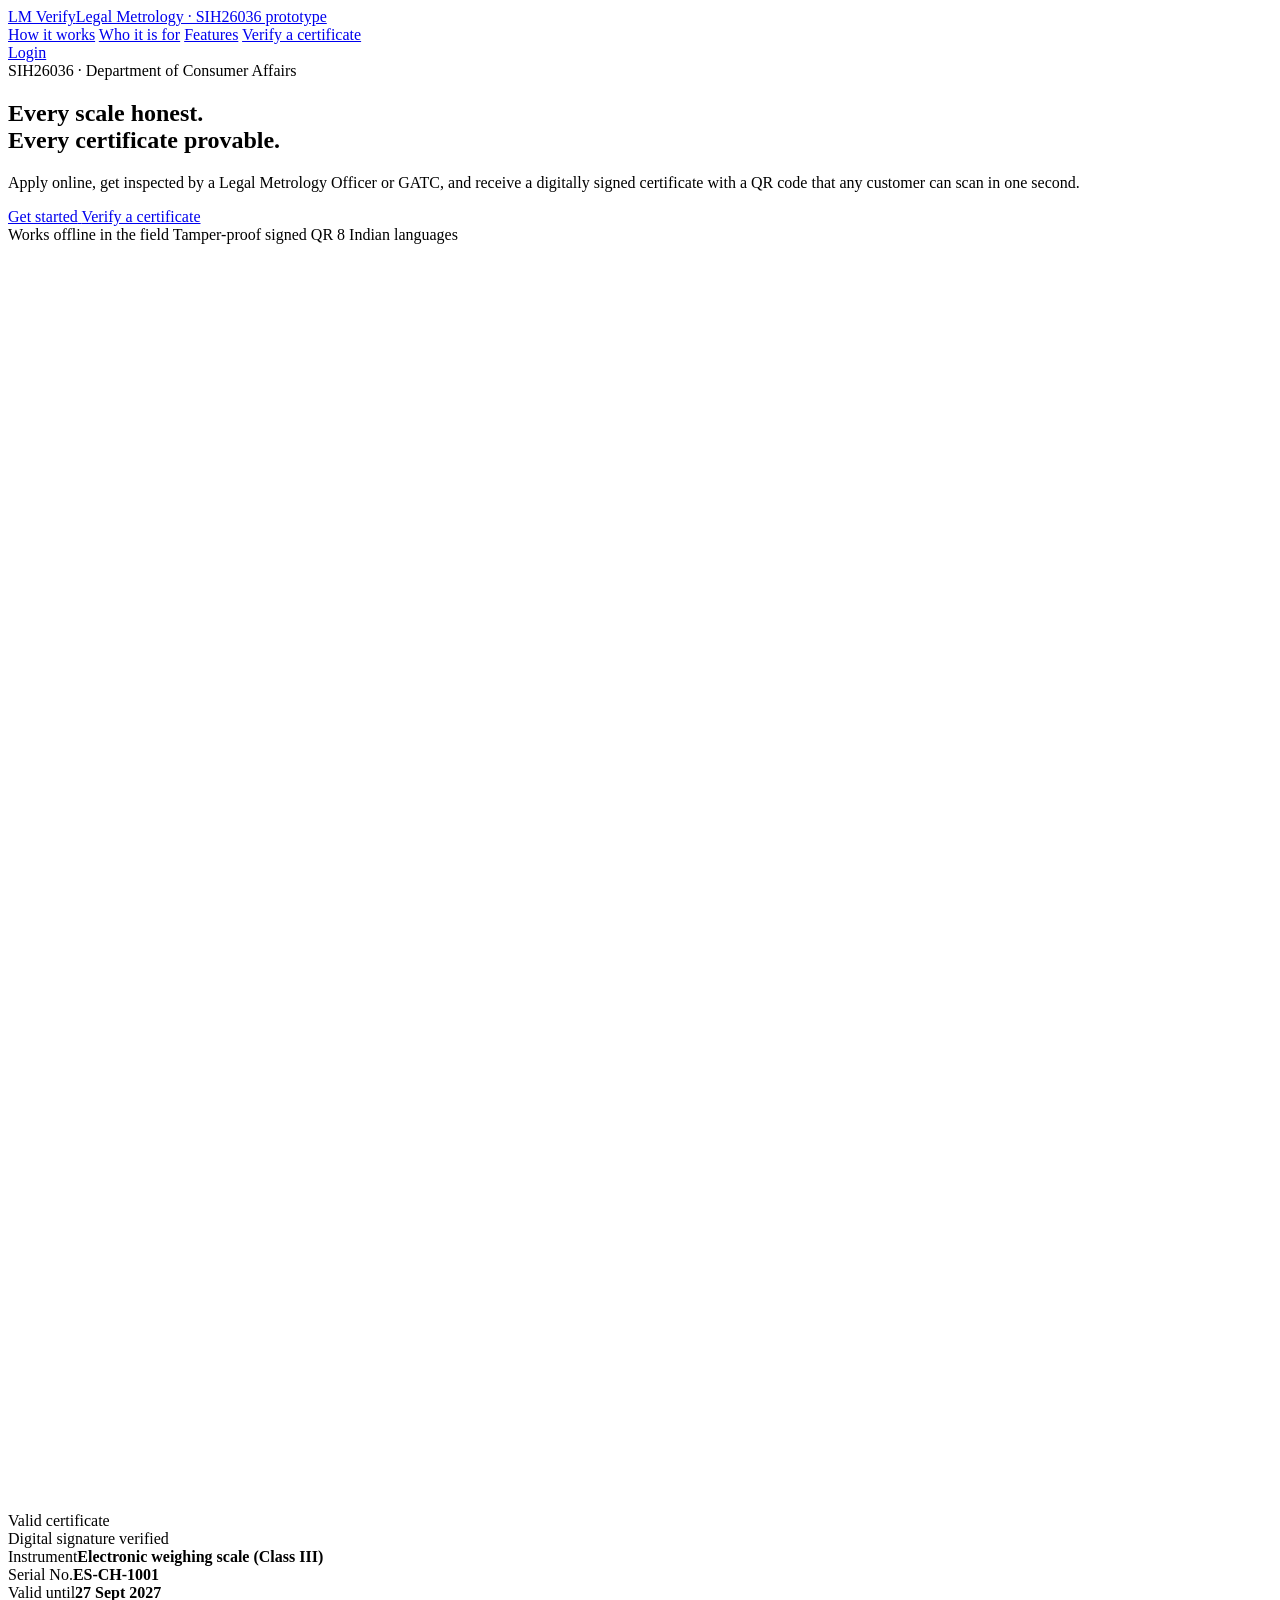
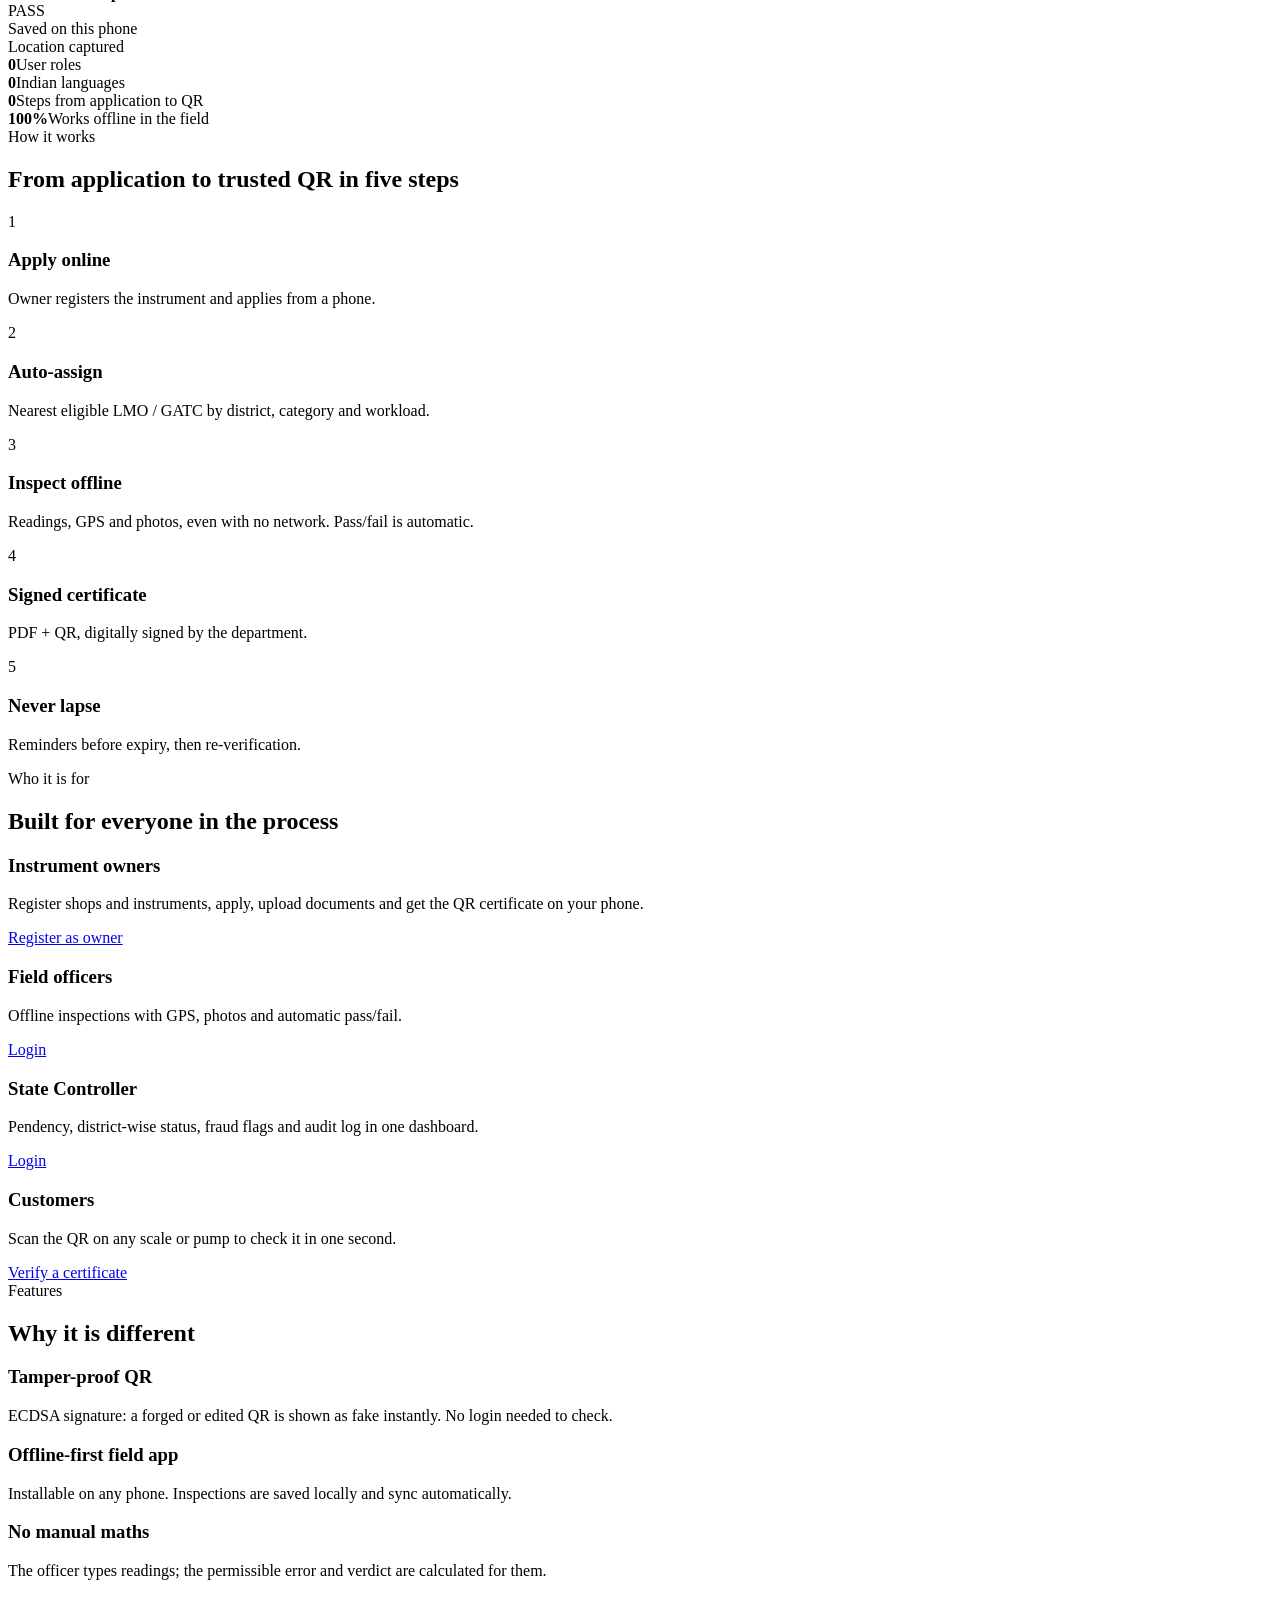
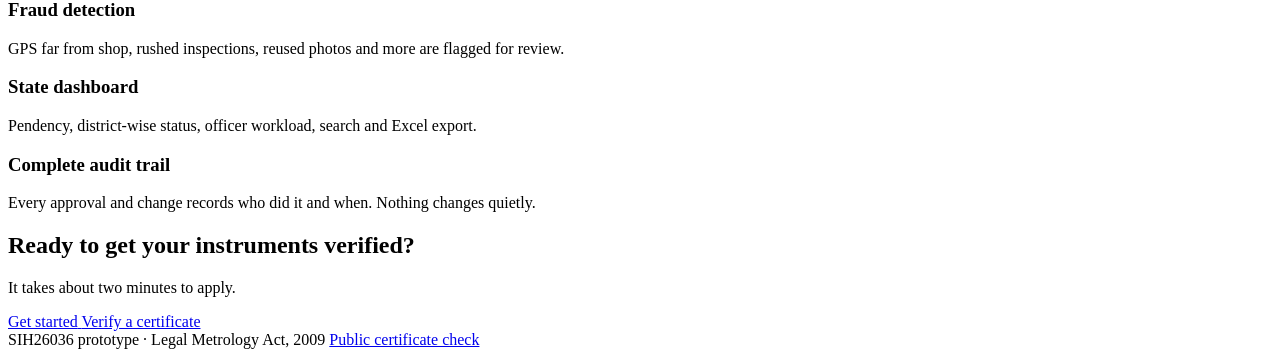
==== src/main/resources/static/index.html @ 51a9b14d "Add LM Verify prototype for SIH26036 legal metrology verification Spring Boot + PWA system for onlin" ====
<!doctype html>
<html lang="en" data-bs-theme="dark">
<head>
  <meta charset="utf-8">
  <meta name="viewport" content="width=device-width, initial-scale=1">
  <title>LM Verify - Legal Metrology Online Verification</title>
  <meta name="theme-color" content="#0D1526">
  <link rel="manifest" href="/manifest.json">
  <link rel="icon" href="/icons/icon-192.png">
  <link rel="stylesheet" href="/webjars/bootstrap/5.3.3/css/bootstrap.min.css">
  <link rel="stylesheet" href="/webjars/bootstrap-icons/1.11.3/font/bootstrap-icons.min.css">
  <link rel="stylesheet" href="/css/app.css">
  <link rel="stylesheet" href="/css/landing.css">
  <script src="/js/i18n.js"></script>
</head>
<body>

<!-- ================= Top bar ================= -->
<header class="lp-nav" id="lpNav">
  <div class="container d-flex align-items-center gap-3">
    <a class="d-flex align-items-center gap-2 text-decoration-none" href="/index.html">
      <span class="brand-mark"><i class="bi bi-shield-check"></i></span>
      <span class="lp-brand">LM Verify<span class="brand-sub">Legal Metrology · SIH26036 prototype</span></span>
    </a>
    <nav class="lp-links d-none d-lg-flex ms-4">
      <a href="#how">How it works</a>
      <a href="#who">Who it is for</a>
      <a href="#features">Features</a>
      <a href="/verify.html">Verify a certificate</a>
    </nav>
    <div class="ms-auto d-flex align-items-center gap-2">
      <div id="langPicker"></div>
      <a class="btn btn-lm px-4" href="/login.html" id="navLogin"><i class="bi bi-box-arrow-in-right me-1"></i> <span>Login</span></a>
    </div>
  </div>
</header>

<!-- ================= Hero ================= -->
<section class="lp-hero">
  <div class="lp-glow g1"></div><div class="lp-glow g2"></div>
  <div class="container position-relative">
    <div class="row align-items-center g-5">
      <div class="col-lg-6">
        <span class="hero-chip fade-up"><i class="bi bi-award"></i> SIH26036 · Department of Consumer Affairs</span>
        <h1 class="lp-title fade-up" style="--i:1">Every scale honest.<br><span class="accent">Every certificate provable.</span></h1>
        <p class="lp-lead fade-up" style="--i:2">Apply online, get inspected by a Legal Metrology Officer or GATC, and receive a digitally signed certificate with a QR code that any customer can scan in one second.</p>
        <div class="d-flex flex-wrap gap-3 fade-up" style="--i:3">
          <a class="btn btn-lm btn-lg px-4 lp-cta" href="/login.html"><span>Get started</span> <i class="bi bi-arrow-right ms-1"></i></a>
          <a class="btn btn-soft btn-lg px-4" href="/verify.html"><i class="bi bi-qr-code-scan me-2"></i><span>Verify a certificate</span></a>
        </div>
        <div class="lp-trust fade-up" style="--i:4">
          <span><i class="bi bi-wifi-off"></i> Works offline in the field</span>
          <span><i class="bi bi-shield-lock"></i> Tamper-proof signed QR</span>
          <span><i class="bi bi-translate"></i> 8 Indian languages</span>
        </div>
      </div>

      <!-- Phone mock-up -->
      <div class="col-lg-6 d-flex justify-content-center">
        <div class="lp-stage fade-up" style="--i:2" aria-hidden="true">
          <div class="lp-phone">
            <div class="lp-notch"></div>
            <div class="lp-screen">
              <div class="lp-verdict">
                <svg viewBox="0 0 100 100" fill="none" stroke-width="7" stroke-linecap="round" stroke-linejoin="round"><circle class="c" cx="50" cy="50" r="42"/><path class="p" d="M30 51 L44 65 L70 37"/></svg>
                <div class="lp-v-title">Valid certificate</div>
                <div class="lp-v-sub">Digital signature verified</div>
              </div>
              <div class="lp-rows">
                <div><span>Instrument</span><b>Electronic weighing scale (Class III)</b></div>
                <div><span>Serial No.</span><b data-no-i18n>ES-CH-1001</b></div>
                <div><span>Valid until</span><b data-no-i18n>27 Sept 2027</b></div>
              </div>
              <div class="lp-qr">
                <div class="lp-qr-grid"></div>
                <div class="lp-scanline"></div>
              </div>
            </div>
          </div>
          <div class="lp-float f1"><i class="bi bi-check-circle-fill"></i> <span>PASS</span></div>
          <div class="lp-float f2"><i class="bi bi-cloud-check"></i> <span>Saved on this phone</span></div>
          <div class="lp-float f3"><i class="bi bi-geo-alt-fill"></i> <span>Location captured</span></div>
        </div>
      </div>
    </div>
  </div>
</section>

<!-- ================= Stats ================= -->
<section class="container">
  <div class="lp-stats">
    <div><b data-count="4">0</b><span>User roles</span></div>
    <div><b data-count="8">0</b><span>Indian languages</span></div>
    <div><b data-count="5">0</b><span>Steps from application to QR</span></div>
    <div><b>100%</b><span>Works offline in the field</span></div>
  </div>
</section>

<!-- ================= How it works ================= -->
<section class="container lp-section" id="how">
  <div class="lp-head reveal-on-scroll">
    <div class="small-caps">How it works</div>
    <h2>From application to trusted QR in five steps</h2>
  </div>
  <div class="lp-flow">
    <div class="lp-step reveal-on-scroll"><span class="lp-num">1</span><i class="bi bi-file-earmark-text"></i><h3>Apply online</h3><p>Owner registers the instrument and applies from a phone.</p></div>
    <div class="lp-step reveal-on-scroll"><span class="lp-num">2</span><i class="bi bi-diagram-3"></i><h3>Auto-assign</h3><p>Nearest eligible LMO / GATC by district, category and workload.</p></div>
    <div class="lp-step reveal-on-scroll"><span class="lp-num">3</span><i class="bi bi-phone"></i><h3>Inspect offline</h3><p>Readings, GPS and photos, even with no network. Pass/fail is automatic.</p></div>
    <div class="lp-step reveal-on-scroll"><span class="lp-num">4</span><i class="bi bi-qr-code"></i><h3>Signed certificate</h3><p>PDF + QR, digitally signed by the department.</p></div>
    <div class="lp-step reveal-on-scroll"><span class="lp-num">5</span><i class="bi bi-bell"></i><h3>Never lapse</h3><p>Reminders before expiry, then re-verification.</p></div>
  </div>
</section>

<!-- ================= Who it is for ================= -->
<section class="container lp-section" id="who">
  <div class="lp-head reveal-on-scroll">
    <div class="small-caps">Who it is for</div>
    <h2>Built for everyone in the process</h2>
  </div>
  <div class="row g-3">
    <div class="col-md-6 col-xl-3"><div class="lp-role reveal-on-scroll">
      <span class="ibub lg gold"><i class="bi bi-shop"></i></span><h3>Instrument owners</h3>
      <p>Register shops and instruments, apply, upload documents and get the QR certificate on your phone.</p>
      <a href="/login.html#register"><span>Register as owner</span> <i class="bi bi-arrow-right"></i></a></div></div>
    <div class="col-md-6 col-xl-3"><div class="lp-role reveal-on-scroll">
      <span class="ibub lg good"><i class="bi bi-clipboard-check"></i></span><h3>Field officers</h3>
      <p>Offline inspections with GPS, photos and automatic pass/fail.</p>
      <a href="/login.html"><span>Login</span> <i class="bi bi-arrow-right"></i></a></div></div>
    <div class="col-md-6 col-xl-3"><div class="lp-role reveal-on-scroll">
      <span class="ibub lg info"><i class="bi bi-bank"></i></span><h3>State Controller</h3>
      <p>Pendency, district-wise status, fraud flags and audit log in one dashboard.</p>
      <a href="/login.html"><span>Login</span> <i class="bi bi-arrow-right"></i></a></div></div>
    <div class="col-md-6 col-xl-3"><div class="lp-role reveal-on-scroll">
      <span class="ibub lg bad"><i class="bi bi-people"></i></span><h3>Customers</h3>
      <p>Scan the QR on any scale or pump to check it in one second.</p>
      <a href="/verify.html"><span>Verify a certificate</span> <i class="bi bi-arrow-right"></i></a></div></div>
  </div>
</section>

<!-- ================= Features ================= -->
<section class="container lp-section" id="features">
  <div class="lp-head reveal-on-scroll">
    <div class="small-caps">Features</div>
    <h2>Why it is different</h2>
  </div>
  <div class="row g-3">
    <div class="col-md-6 col-lg-4"><div class="card feature card-lift reveal-on-scroll"><span class="ibub good"><i class="bi bi-shield-lock"></i></span><h3>Tamper-proof QR</h3><p>ECDSA signature: a forged or edited QR is shown as fake instantly. No login needed to check.</p></div></div>
    <div class="col-md-6 col-lg-4"><div class="card feature card-lift reveal-on-scroll"><span class="ibub info"><i class="bi bi-wifi-off"></i></span><h3>Offline-first field app</h3><p>Installable on any phone. Inspections are saved locally and sync automatically.</p></div></div>
    <div class="col-md-6 col-lg-4"><div class="card feature card-lift reveal-on-scroll"><span class="ibub gold"><i class="bi bi-calculator"></i></span><h3>No manual maths</h3><p>The officer types readings; the permissible error and verdict are calculated for them.</p></div></div>
    <div class="col-md-6 col-lg-4"><div class="card feature card-lift reveal-on-scroll"><span class="ibub bad"><i class="bi bi-flag"></i></span><h3>Fraud detection</h3><p>GPS far from shop, rushed inspections, reused photos and more are flagged for review.</p></div></div>
    <div class="col-md-6 col-lg-4"><div class="card feature card-lift reveal-on-scroll"><span class="ibub navy"><i class="bi bi-bar-chart"></i></span><h3>State dashboard</h3><p>Pendency, district-wise status, officer workload, search and Excel export.</p></div></div>
    <div class="col-md-6 col-lg-4"><div class="card feature card-lift reveal-on-scroll"><span class="ibub neutral"><i class="bi bi-journal-text"></i></span><h3>Complete audit trail</h3><p>Every approval and change records who did it and when. Nothing changes quietly.</p></div></div>
  </div>
</section>

<!-- ================= Final call to action ================= -->
<section class="container lp-section pb-5">
  <div class="lp-final reveal-on-scroll">
    <div>
      <h2>Ready to get your instruments verified?</h2>
      <p>It takes about two minutes to apply.</p>
    </div>
    <div class="d-flex flex-wrap gap-2">
      <a class="btn btn-lm btn-lg px-4" href="/login.html"><span>Get started</span> <i class="bi bi-arrow-right ms-1"></i></a>
      <a class="btn btn-soft btn-lg px-4" href="/verify.html"><i class="bi bi-qr-code-scan me-2"></i><span>Verify a certificate</span></a>
    </div>
  </div>
</section>

<footer class="lp-footer">
  <div class="container d-flex flex-wrap justify-content-between gap-2 small">
    <span>SIH26036 prototype · Legal Metrology Act, 2009</span>
    <a href="/verify.html" class="text-decoration-none"><i class="bi bi-qr-code-scan"></i> <span>Public certificate check</span></a>
  </div>
</footer>

<script src="/webjars/bootstrap/5.3.3/js/bootstrap.bundle.min.js"></script>
<script src="/js/api.js"></script>
<script>
  registerServiceWorker();
  I18N.picker(document.getElementById('langPicker'));

  // Logged-in users see "Open my dashboard" instead of "Login".
  const me = API.user();
  if (me && API.token()) {
    const b = document.getElementById('navLogin');
    b.href = homeFor(me.role);
    b.innerHTML = `<i class="bi bi-grid-1x2 me-1"></i> <span>${esc(t('Open my dashboard'))}</span>`;
  }

  // Top bar gets a solid background once the page scrolls.
  const nav = document.getElementById('lpNav');
  const onScroll = () => nav.classList.toggle('scrolled', window.scrollY > 10);
  window.addEventListener('scroll', onScroll, { passive: true });
  onScroll();

  // Sections animate in as they scroll into view.
  const io = 'IntersectionObserver' in window ? new IntersectionObserver(entries => entries.forEach(e => {
    if (e.isIntersecting) { e.target.classList.add('in'); io.unobserve(e.target); }
  }), { threshold: .15 }) : null;
  document.querySelectorAll('.reveal-on-scroll').forEach((el, i) => {
    el.style.setProperty('--d', (i % 6) * 80 + 'ms');
    if (io && !REDUCED_MOTION) io.observe(el); else el.classList.add('in');
  });

  // Decorative QR in the phone mock-up: three finder squares plus a fixed pseudo-random pattern.
  (() => {
    const n = 21; let seed = 7; const rnd = () => (seed = (seed * 9301 + 49297) % 233280) / 233280;
    const finder = (x, y) => `<rect x="${x}" y="${y}" width="7" height="7"/><rect x="${x + 1}" y="${y + 1}" width="5" height="5" fill="#fff"/><rect x="${x + 2}" y="${y + 2}" width="3" height="3"/>`;
    const inFinder = (x, y) => (x < 8 && y < 8) || (x > 12 && y < 8) || (x < 8 && y > 12);
    let cells = '';
    for (let y = 0; y < n; y++) for (let x = 0; x < n; x++) if (!inFinder(x, y) && rnd() > .52) cells += `<rect x="${x}" y="${y}" width="1" height="1"/>`;
    document.querySelector('.lp-qr-grid').innerHTML =
      `<svg viewBox="0 0 ${n} ${n}" fill="#0D1526" shape-rendering="crispEdges">${finder(0, 0)}${finder(14, 0)}${finder(0, 14)}${cells}</svg>`;
  })();

  // Stat numbers count up.
  I18N.ready.then(() => countUp(document.querySelector('.lp-stats')));
</script>
</body>
</html>
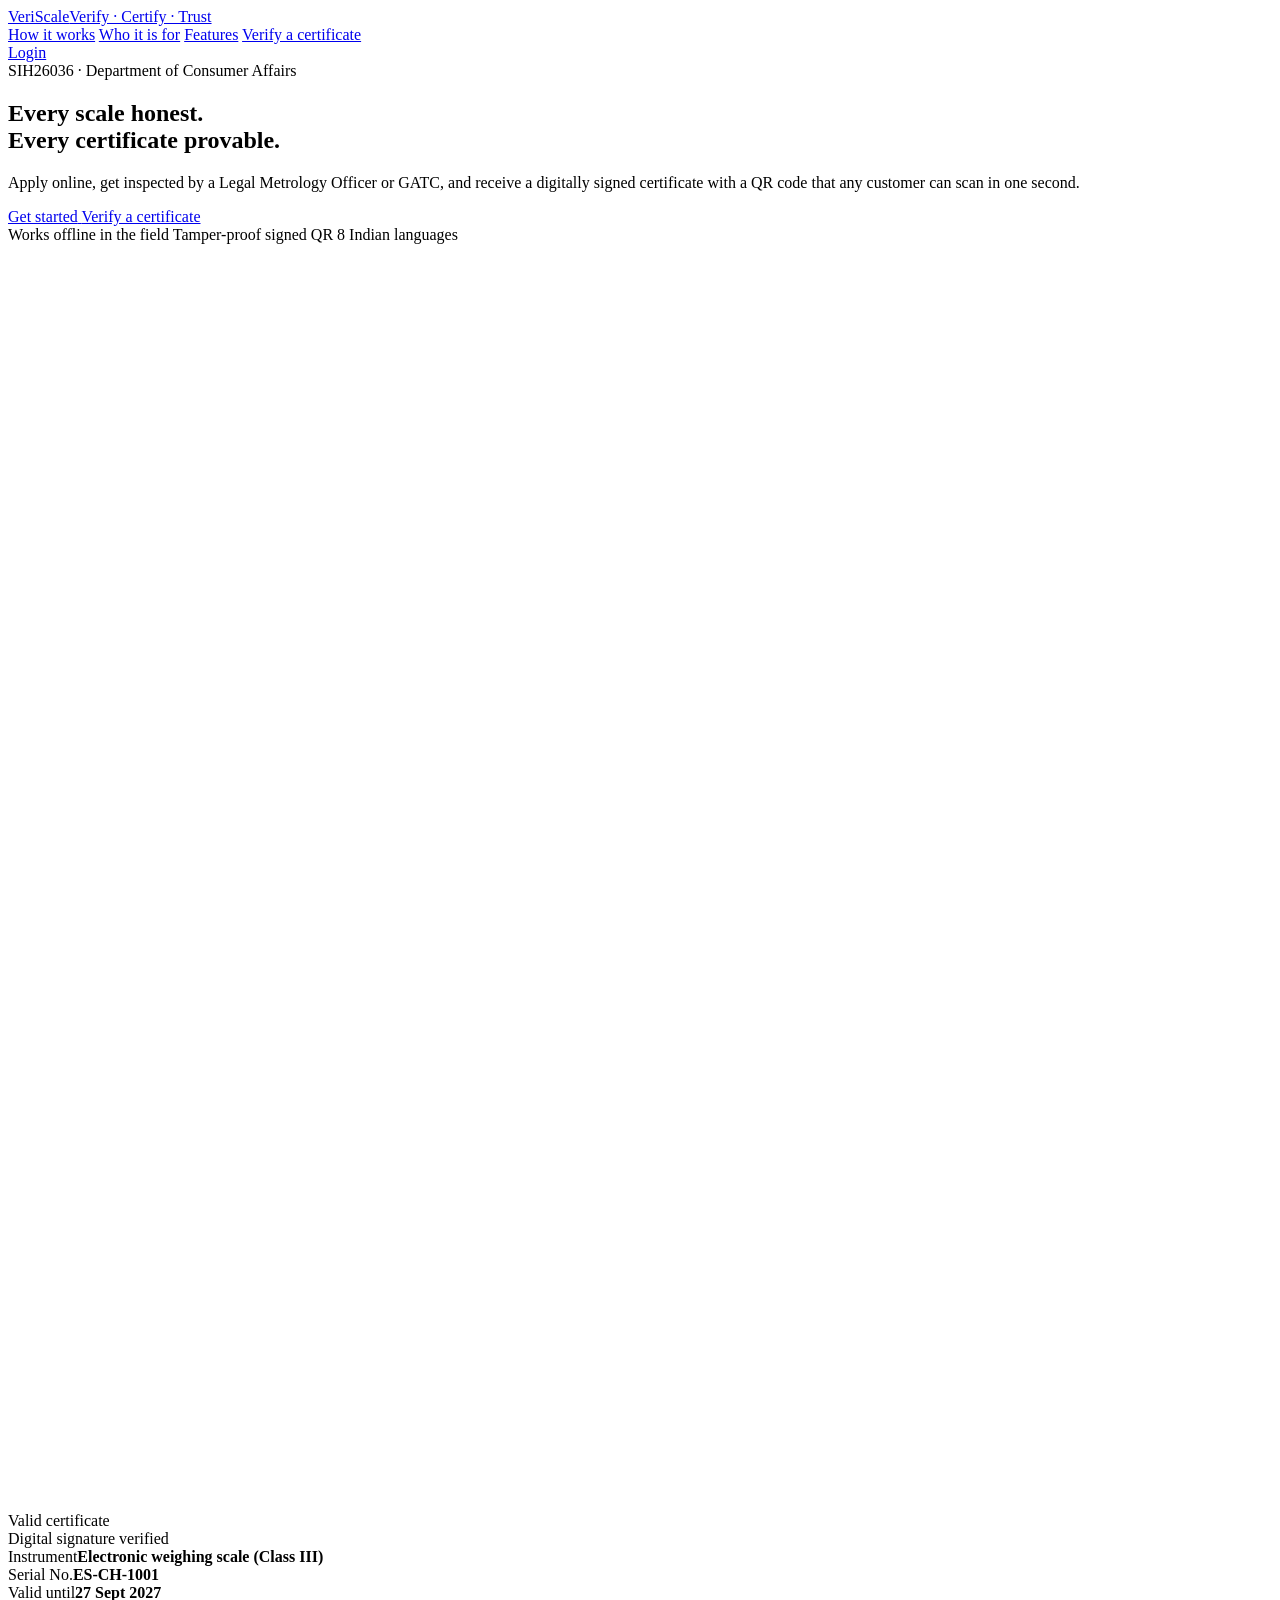
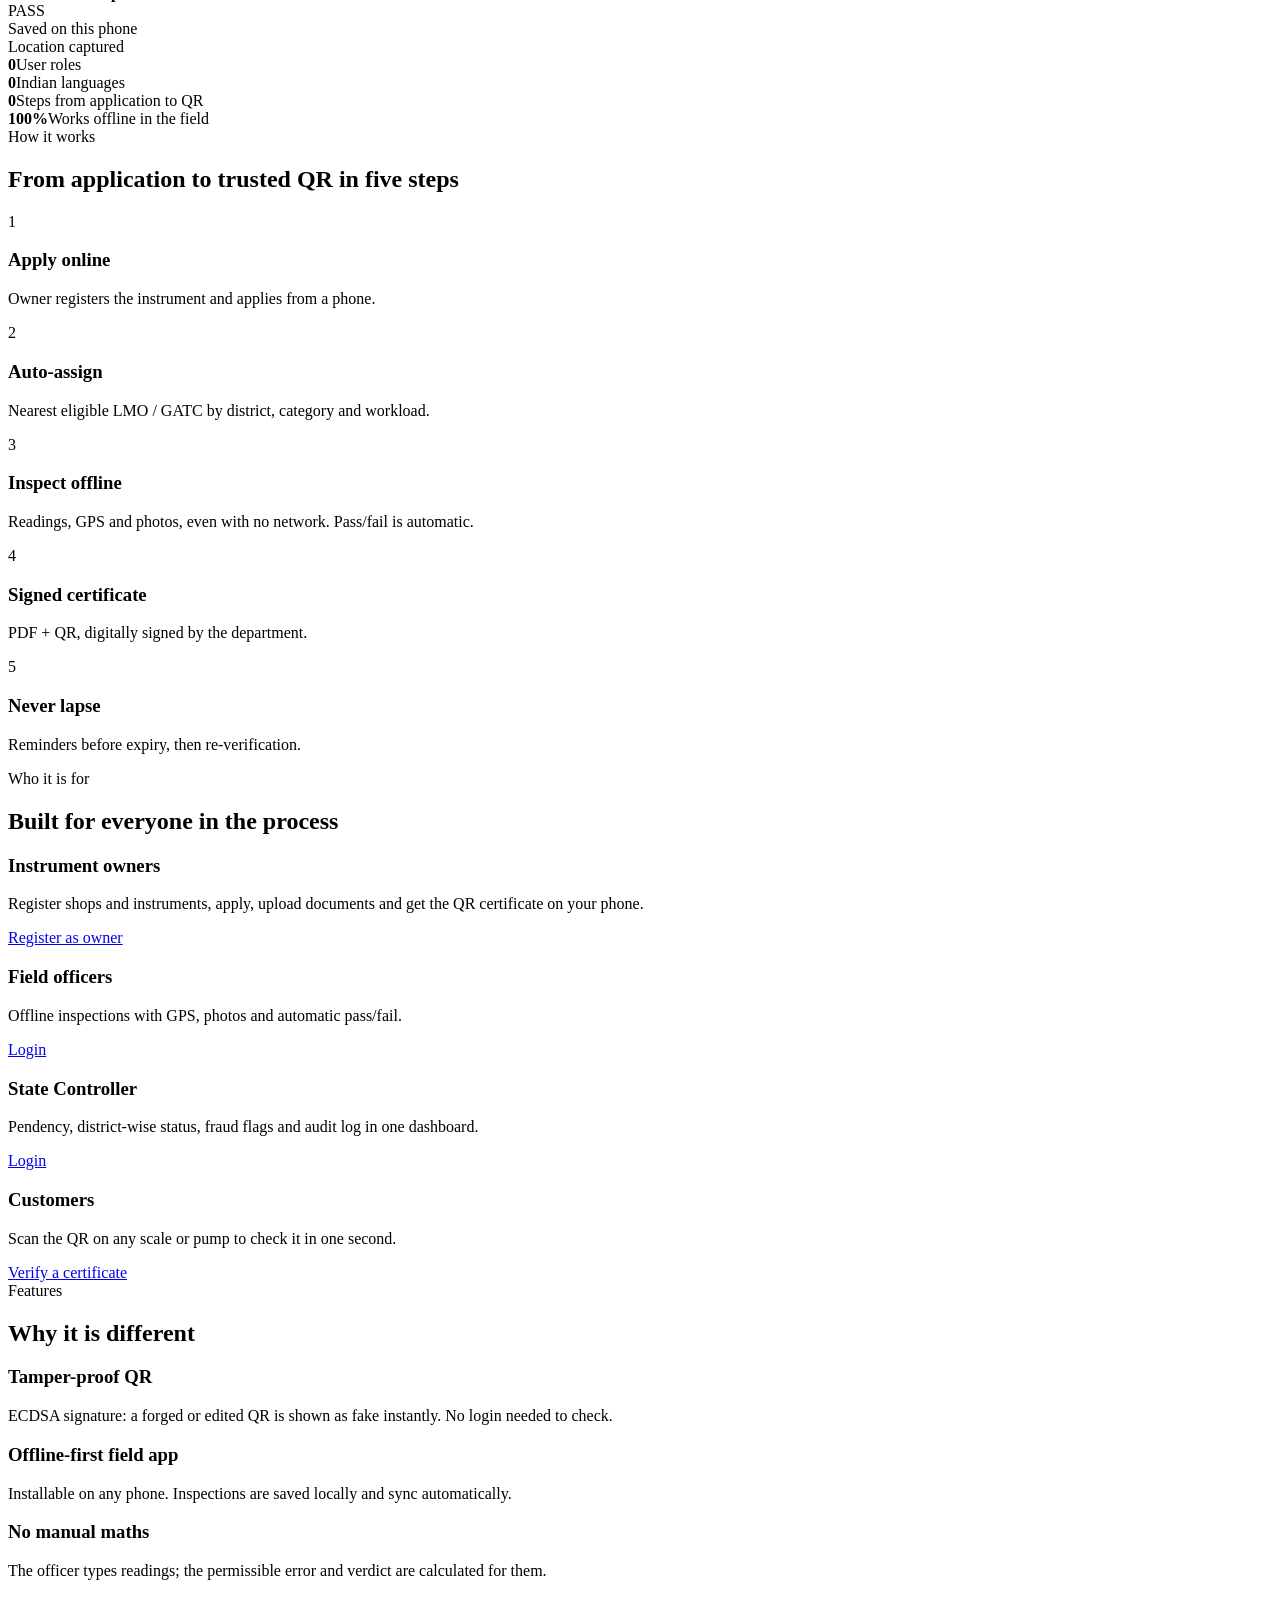
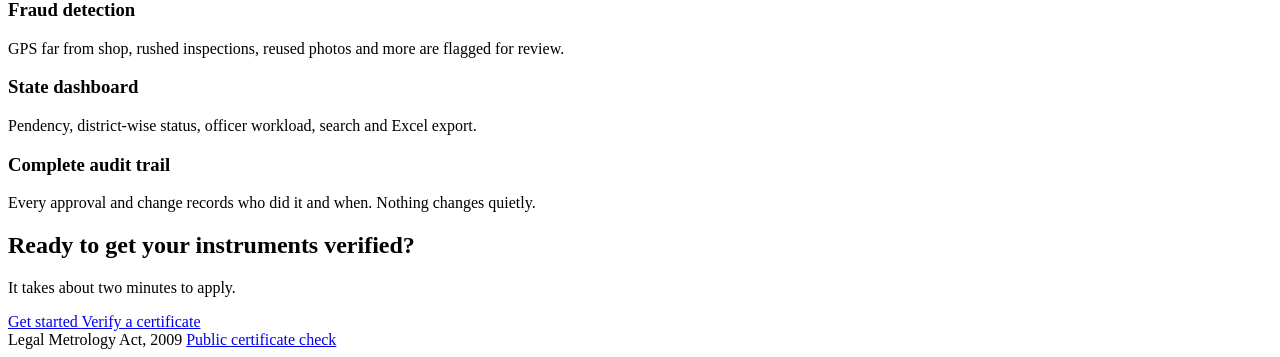
==== commit de94e128: "VeriScale: email verification, role login, certificate redesign, record editing - Owner sign-up veri" ====
--- a/src/main/resources/static/index.html
+++ b/src/main/resources/static/index.html
@@ -1,9 +1,10 @@
 <!doctype html>
-<html lang="en" data-bs-theme="dark">
+<html lang="en" data-bs-theme="dark" translate="no" class="notranslate">
 <head>
   <meta charset="utf-8">
+  <meta name="google" content="notranslate">
   <meta name="viewport" content="width=device-width, initial-scale=1">
-  <title>LM Verify - Legal Metrology Online Verification</title>
+  <title>VeriScale - Digital Legal Metrology Verification</title>
   <meta name="theme-color" content="#0D1526">
   <link rel="manifest" href="/manifest.json">
   <link rel="icon" href="/icons/icon-192.png">
@@ -20,7 +21,7 @@
   <div class="container d-flex align-items-center gap-3">
     <a class="d-flex align-items-center gap-2 text-decoration-none" href="/index.html">
       <span class="brand-mark"><i class="bi bi-shield-check"></i></span>
-      <span class="lp-brand">LM Verify<span class="brand-sub">Legal Metrology · SIH26036 prototype</span></span>
+      <span class="lp-brand">VeriScale<span class="brand-sub">Verify · Certify · Trust</span></span>
     </a>
     <nav class="lp-links d-none d-lg-flex ms-4">
       <a href="#how">How it works</a>
@@ -169,7 +170,7 @@
 
 <footer class="lp-footer">
   <div class="container d-flex flex-wrap justify-content-between gap-2 small">
-    <span>SIH26036 prototype · Legal Metrology Act, 2009</span>
+    <span>Legal Metrology Act, 2009</span>
     <a href="/verify.html" class="text-decoration-none"><i class="bi bi-qr-code-scan"></i> <span>Public certificate check</span></a>
   </div>
 </footer>
